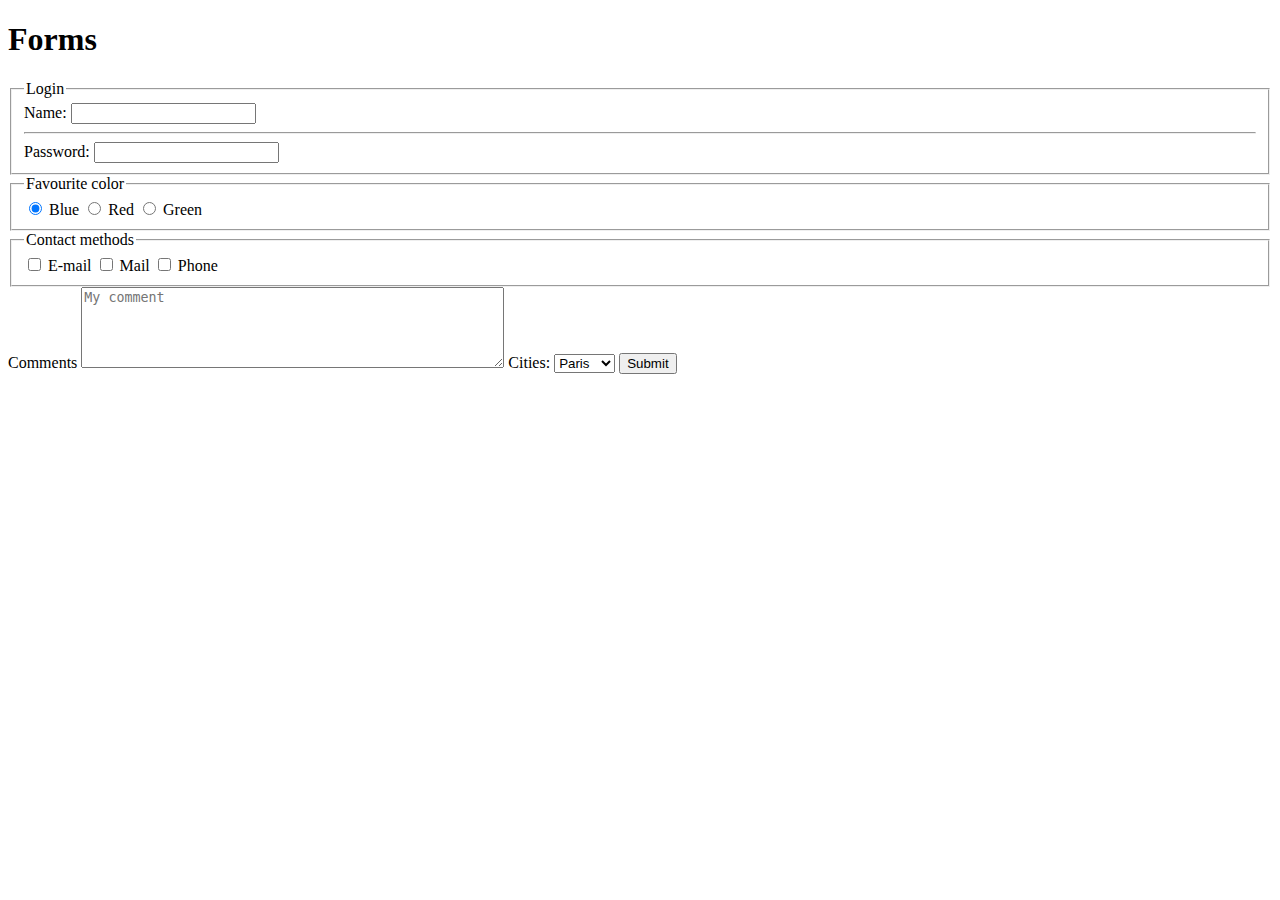
==== forms.html @ 3dea4a7e "Forms added" ====
<!DOCTYPE html>
<html lang="en">

<head>
    <meta charset="UTF-8">
    <meta http-equiv="X-UA-Compatible" content="IE=edge">
    <meta name="viewport" content="width=device-width, initial-scale=1.0">
    <title>Forms</title>
</head>

<body>
    <h1>Forms</h1>
    <form action="nothing.php" method="GET">
        <fieldset>
            <legend>Login</legend>
            <label for="name">Name:</label>
            <input type="text" name="name" id="name">
            <hr>
            <label for="pwd">Password:</label>
            <input type="password" name="pwd" id="pwd">
        </fieldset>
    </form>
    <form action="send.php" method="POST">
        <fieldset>
            <legend>Favourite color</legend>
            <input type="radio" name="color" id="blue" value="blue" checked>
            <label for="blue">Blue</label>
            <input type="radio" name="color" id="red" value="red">
            <label for="red">Red</label>
            <input type="radio" name="color" id="green" value="green">
            <label for="green">Green</label>
        </fieldset>
        <fieldset>
            <legend>Contact methods</legend>
            <input type="checkbox" name="email" id="email" value="email">
            <label for="email">E-mail</label>
            <input type="checkbox" name="mail" id="mail" value="mail">
            <label for="email">Mail</label>
            <input type="checkbox" name="phone" id="phone" value="phone">
            <label for="email">Phone</label>
        </fieldset>
        <label for="comment">Comments</label>
        <textarea name="comment" id="comment" cols="50" rows="5" placeholder="My comment"></textarea>
        <label for="cities">Cities:</label>
        <select name="cities" id="cities">
            <option value="paris">Paris</option>
            <option value="ferrol">Ferrol</option>
            <option value="otawa">Otawa</option>
            <option value="boiro">Boiro</option>
        </select>
        <input type="submit" value="Submit">
    </form>
</body>

</html>
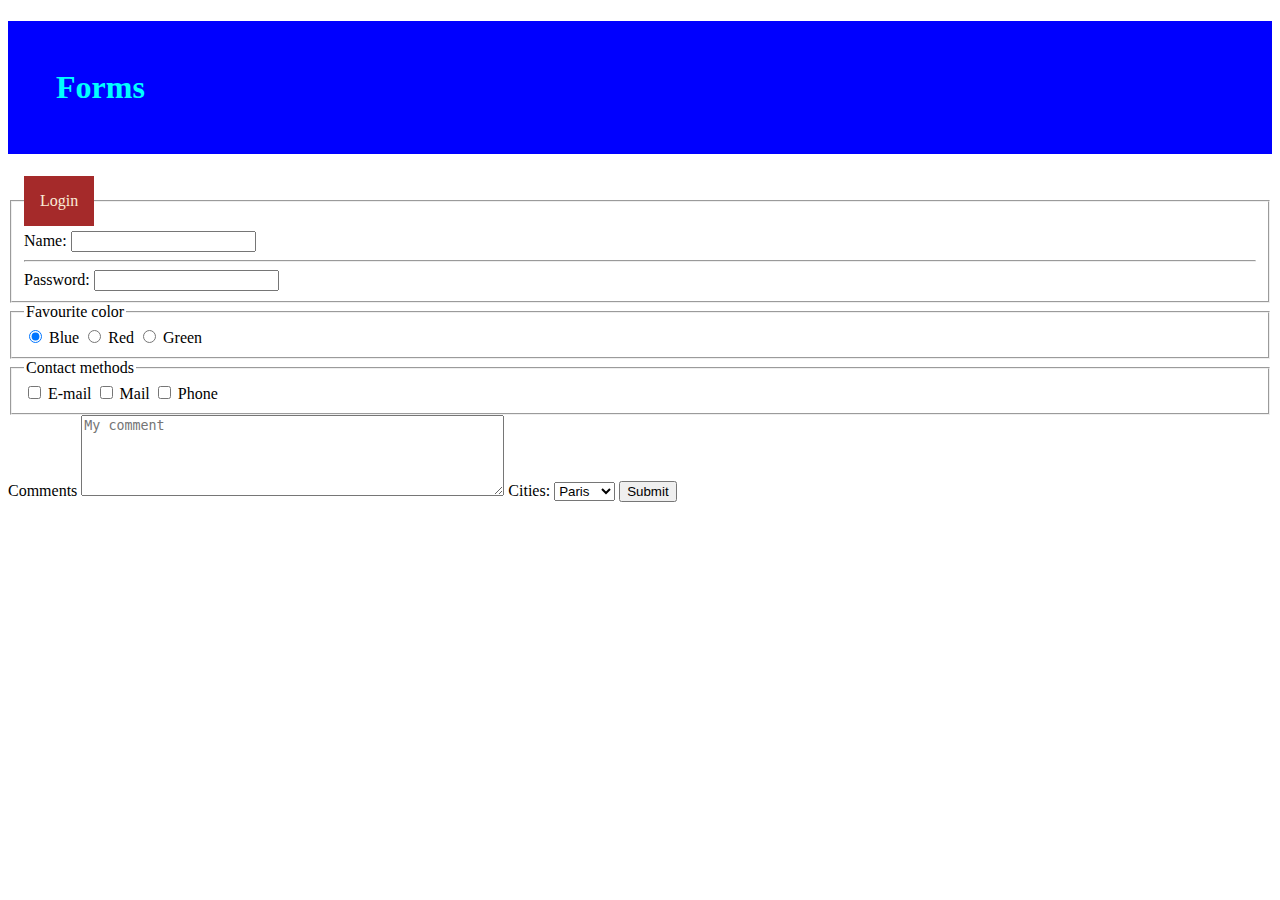
==== commit 1dfdf3ee: "initial" ====
--- a/forms.html
+++ b/forms.html
@@ -9,10 +9,10 @@
 </head>
 
 <body>
-    <h1>Forms</h1>
+    <h1 style="background-color:blue;color:aqua;padding:1.5em">Forms</h1>
     <form action="nothing.php" method="GET">
         <fieldset>
-            <legend>Login</legend>
+            <legend style="background-color: brown;color:antiquewhite;padding:1em">Login</legend>
             <label for="name">Name:</label>
             <input type="text" name="name" id="name">
             <hr>
